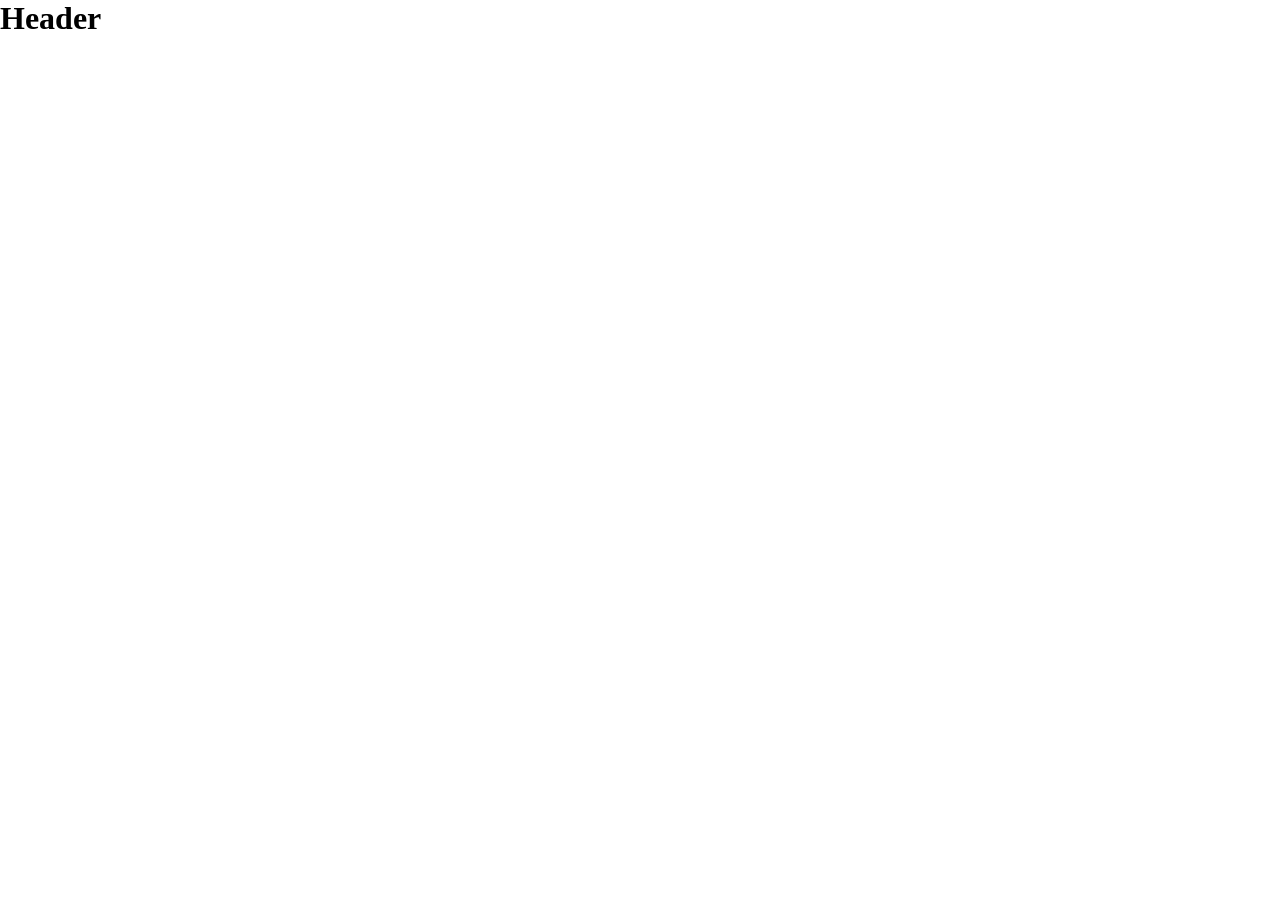
==== index.html @ 35877407 "Test" ====
<!DOCTYPE html>
<html lang="en">
<head>
    <meta charset="UTF-8">
    <meta http-equiv="X-UA-Compatible" content="IE=edge">
    <meta name="viewport" content="width=device-width, initial-scale=1.0">
    <title>JS 4</title>
    <script src="./js/app.js" defer></script>
    <link rel="stylesheet" href="./style/main.css">
</head>
<body>
    <header class="header">
        <h1>Header</h1>
    </header>
    
</body>
</html>
---- style/main.css ----
* {
    padding: 0;
    margin: 0;
    box-sizing: border-box;
}
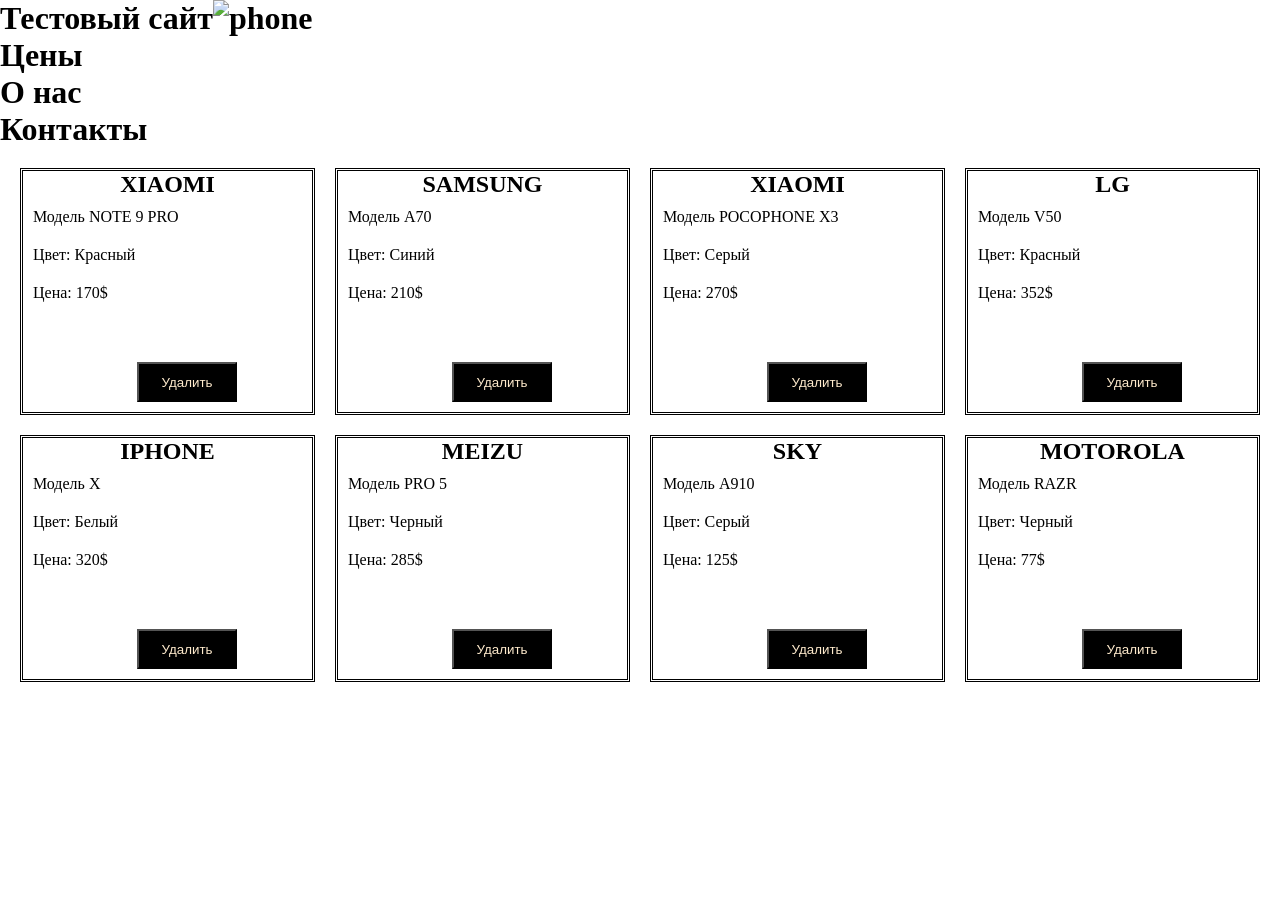
==== commit f5471108: "phone store" ====
--- a/index.html
+++ b/index.html
@@ -9,9 +9,6 @@
     <link rel="stylesheet" href="./style/main.css">
 </head>
 <body>
-    <header class="header">
-        <h1>Header</h1>
-    </header>
     
 </body>
 </html>
--- a/style/main.css
+++ b/style/main.css
@@ -2,4 +2,46 @@
     padding: 0;
     margin: 0;
     box-sizing: border-box;
-}+}
+
+.nav {
+    padding-top: 55px;
+    display: flex;
+    justify-content: space-between;
+    align-items: center;
+  }
+
+  .nav__list {
+    display: flex;
+  }
+
+  .phone__list {
+      display: grid;
+      grid-template-columns: repeat(4, 1fr);
+      grid-gap: 20px;
+      padding: 20px;
+
+  }
+
+  .phoneCard {
+      border-style: double;
+      padding-bottom: 10px;
+  }
+  .phoneCard__item {
+      padding: 10px;
+  }
+  .phoneCard__item_h2 {
+    text-align: center;
+}
+
+  button {
+      background: black;
+      color: blanchedalmond;
+      width: 100px;
+      height: 40px;
+      margin-left: 114px;
+      margin-top: 50px;
+
+
+
+  }
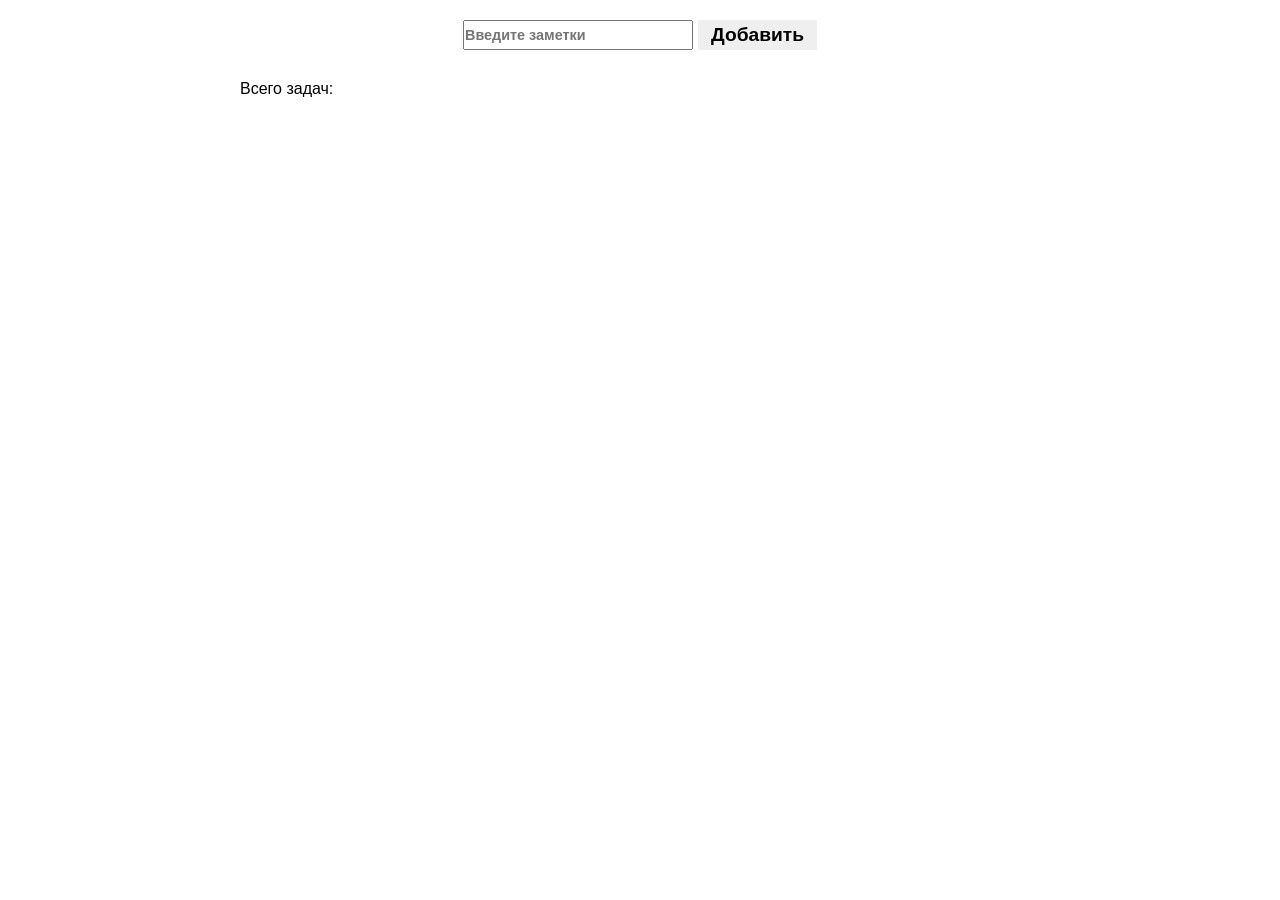
==== commit bc21cd26: "ToDo" ====
--- a/index.html
+++ b/index.html
@@ -4,11 +4,25 @@
     <meta charset="UTF-8">
     <meta http-equiv="X-UA-Compatible" content="IE=edge">
     <meta name="viewport" content="width=device-width, initial-scale=1.0">
-    <title>JS 4</title>
+    <title>JS EVENT_ToDo</title>
     <script src="./js/app.js" defer></script>
     <link rel="stylesheet" href="./style/main.css">
 </head>
 <body>
+    <div class="center">
+     <div class="container">
+        <input type="text" placeholder="Введите заметки" id="inp">
+        <button id="btn">Добавить</button>
+     </div>
+     <div class="wrapper">
+         
+     </div>
+     <div>
+         <span>Всего задач: </span>
+         <span id="countTodo"></span>
+     </div>
+    </div>
+     
     
 </body>
 </html>
--- a/style/main.css
+++ b/style/main.css
@@ -1,47 +1,88 @@
 * {
-    padding: 0;
-    margin: 0;
-    box-sizing: border-box;
+  margin: 0;
+  padding: 0;
+  box-sizing: border-box;
+  font-family: -apple-system, BlinkMacSystemFont, 'Segoe UI', Roboto, Oxygen, Ubuntu, Cantarell, 'Open Sans', 'Helvetica Neue', sans-serif;
+
+}
+.container {
+  display: flex;
+  justify-content: center;
+  align-items: center;
+  margin-top: 20px;
 }
 
-.nav {
-    padding-top: 55px;
-    display: flex;
-    justify-content: space-between;
-    align-items: center;
-  }
-
-  .nav__list {
-    display: flex;
-  }
-
-  .phone__list {
-      display: grid;
-      grid-template-columns: repeat(4, 1fr);
-      grid-gap: 20px;
-      padding: 20px;
-
-  }
-
-  .phoneCard {
-      border-style: double;
-      padding-bottom: 10px;
-  }
-  .phoneCard__item {
-      padding: 10px;
-  }
-  .phoneCard__item_h2 {
-    text-align: center;
+.center {
+  max-width: 800px;
+  width: 100%;
+  margin: 0 auto;
 }
 
-  button {
-      background: black;
-      color: blanchedalmond;
-      width: 100px;
-      height: 40px;
-      margin-left: 114px;
-      margin-top: 50px;
+#inp {
+  height: 30px;
+  width: 230px;
+  padding: 5px 0px 5 px 15px;
+  outline: none;
+  font-size: 0.9rem;
+  color: blue;
+  font-weight: 700;
 
 
+}
 
-  }+#btn {
+  height: 30px;
+  padding: 5px 13px 5px 13px;
+  font-weight: 600;
+  font-size: 1.2rem;
+  display: flex;
+  align-items: center;
+  margin-left: 5px;
+  cursor: pointer;
+  transition: 1.3s;
+  border: none;
+
+}
+#btn:hover {
+  background: #060606;
+  color: whitesmoke;
+}
+
+.btnDel {
+  background: red;
+  border: none;
+  color: #fff;
+  margin-left: 15px;
+  padding: 10px;
+  cursor: pointer;
+  margin-right: 20px;
+
+}
+
+.wrapper {
+  display: flex;
+  flex-direction: column;
+  text-align: center;
+  margin-top: 30px;
+
+}
+
+.wrapper p {
+  border: 1px solid teal;
+  text-align: center;
+  padding: 10px 0 10px 20px;
+  display: flex;
+  margin-bottom: 15px;
+  font-weight: 700;
+  font-size: 1.3rem;
+  cursor: pointer;
+  justify-content: space-between;
+}
+
+.active {
+  text-decoration: line-through;
+}
+
+#countTodo {
+  display: inline;
+}
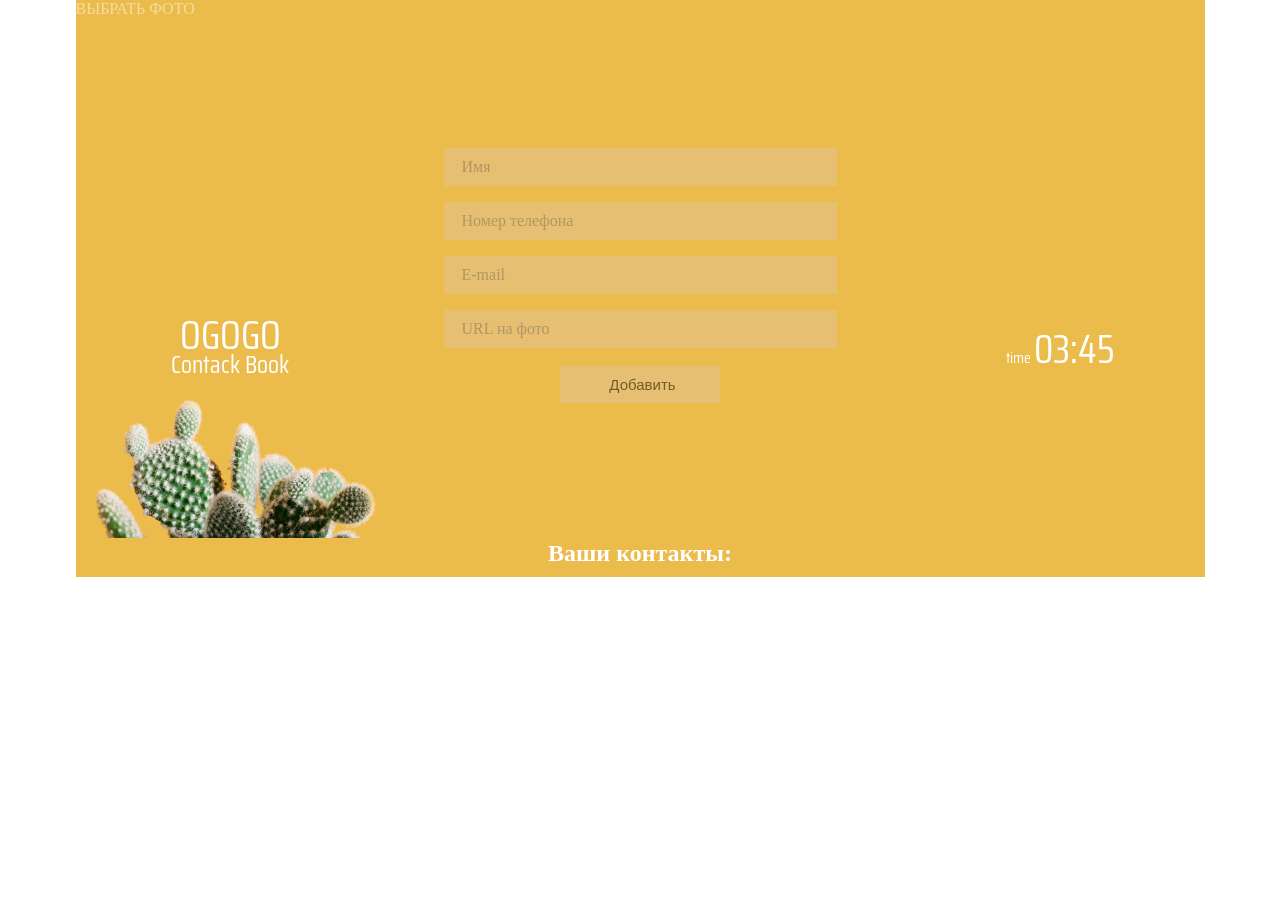
==== commit 38c6fded: "Contact Book" ====
--- a/index.html
+++ b/index.html
@@ -4,25 +4,46 @@
     <meta charset="UTF-8">
     <meta http-equiv="X-UA-Compatible" content="IE=edge">
     <meta name="viewport" content="width=device-width, initial-scale=1.0">
-    <title>JS EVENT_ToDo</title>
+    <title>Contact Book</title>
     <script src="./js/app.js" defer></script>
     <link rel="stylesheet" href="./style/main.css">
+    <link rel="preconnect" href="https://fonts.googleapis.com">
+    <link rel="preconnect" href="https://fonts.gstatic.com" crossorigin>
+    <link href="https://fonts.googleapis.com/css2?family=Saira+Condensed:wght@100&display=swap" rel="stylesheet">
 </head>
 <body>
-    <div class="center">
-     <div class="container">
-        <input type="text" placeholder="Введите заметки" id="inp">
-        <button id="btn">Добавить</button>
-     </div>
-     <div class="wrapper">
-         
-     </div>
-     <div>
-         <span>Всего задач: </span>
-         <span id="countTodo"></span>
-     </div>
-    </div>
-     
-    
+    <div class="header">
+    <div class="container">
+        <div><a class="temp__avatar" href="https://icon-icons.com/search/icons/?filtro=avatar" target="_blank">ВЫБРАТЬ ФОТО</a></div>
+        <img class="caktus" src="/img/logo.png" alt="">
+        <div class="title">
+            <p class="title_item1">OGOGO</p>
+            <p class="title_item2">Contack Book</p>
+        </div>
+        <div class="data_show">
+        <span>time</span>
+        <span id="date"></span>
+        </div>
+        <div class="addContack">
+            <form>
+                <input type = "text" id = "name" placeholder="Имя">
+                <input type = "text" id = "contact-num" placeholder="Номер телефона">
+                <input type = "text" id = "mail" placeholder="E-mail">
+                <input type = "text" id = "photo" placeholder="URL на фото">
+            </form>
+            <div class = "input-btns">
+                <button type = "submit" id = "add-btn">
+                     Добавить
+                </button>
+            </div>
+            
+        </div>
+        <div>
+            <h2 class="contack__text">Ваши контакты: </h2>
+            <p class="listContact"></p>
+        </div>
+        
+        <span class = "message"></span>
+</div>
 </body>
-</html>+</html>
--- a/style/main.css
+++ b/style/main.css
@@ -1,88 +1,218 @@
 * {
-  margin: 0;
-  padding: 0;
-  box-sizing: border-box;
-  font-family: -apple-system, BlinkMacSystemFont, 'Segoe UI', Roboto, Oxygen, Ubuntu, Cantarell, 'Open Sans', 'Helvetica Neue', sans-serif;
-
-}
+    margin: 0;
+    padding: 0;
+    /* box-sizing: border-box; */
+}
+
+.header {
+	display: flex;
+	justify-content: center;
+}
+
 .container {
-  display: flex;
-  justify-content: center;
-  align-items: center;
-  margin-top: 20px;
-}
-
-.center {
-  max-width: 800px;
-  width: 100%;
-  margin: 0 auto;
-}
-
-#inp {
-  height: 30px;
-  width: 230px;
-  padding: 5px 0px 5 px 15px;
-  outline: none;
-  font-size: 0.9rem;
-  color: blue;
-  font-weight: 700;
-
-
-}
-
-#btn {
-  height: 30px;
-  padding: 5px 13px 5px 13px;
-  font-weight: 600;
-  font-size: 1.2rem;
-  display: flex;
-  align-items: center;
-  margin-left: 5px;
-  cursor: pointer;
-  transition: 1.3s;
-  border: none;
-
-}
-#btn:hover {
-  background: #060606;
-  color: whitesmoke;
-}
-
-.btnDel {
-  background: red;
-  border: none;
-  color: #fff;
-  margin-left: 15px;
-  padding: 10px;
-  cursor: pointer;
-  margin-right: 20px;
-
-}
-
-.wrapper {
-  display: flex;
-  flex-direction: column;
-  text-align: center;
-  margin-top: 30px;
-
-}
-
-.wrapper p {
-  border: 1px solid teal;
-  text-align: center;
-  padding: 10px 0 10px 20px;
-  display: flex;
-  margin-bottom: 15px;
-  font-weight: 700;
-  font-size: 1.3rem;
-  cursor: pointer;
-  justify-content: space-between;
-}
-
-.active {
-  text-decoration: line-through;
-}
-
-#countTodo {
-  display: inline;
+    width: 1129px;
+	background: #ebbb4c;
+
+}
+.listContact {
+	margin: 0 40px auto;
+	display: flex;
+	flex-wrap: wrap;
+	justify-content: center;
+}
+
+.contack__text {
+	text-align: center;
+	margin-bottom: 10px;
+	color: white;
+}
+
+.addContack {
+	display: flex;
+	flex-direction: column;
+	width: 393px;
+	height: 278px;
+	margin: 122px 368px ;
+}
+
+.title {
+	
+	width: 149px;
+	height: 63px;
+	position: absolute;
+	margin-top: 300px;
+	margin-left: 80px;
+	color: white;
+	font-family: 'Saira Condensed', sans-serif;
+}
+
+p {
+	line-height: 0.9;
+  }
+
+
+.title_item1 {
+	font-weight: 400;
+	font-size: 40px;
+	font-weight: 400;
+	text-align: center;
+
+}
+.title_item2 {
+	font-size: 25px;
+	font-weight: 400;
+	text-align: center;
+
+}
+
+.data_show {
+	position: absolute;
+	font-family: 'Saira Condensed', sans-serif;
+	margin-top: 300px;
+	margin-left: 930px;
+	color: white;
+}
+
+#date {
+	font-size: 40px;
+}
+
+.caktus{
+	position: absolute;
+	margin-top: 370px;
+	height: 150px;
+}
+form{
+	display: flex;
+	flex-direction: column;
+	width: 100%;
+	margin: 0 auto;
+	
+}
+form label{
+	font-weight: 500;
+	opacity: 0.7;
+	
+}
+form label, form input{
+	opacity: 0.5;
+	display: block;
+	outline: none;
+	/* border-radius: 25px; */
+	border: none;
+	background: rgb(226, 195, 154);
+}
+form label, form input:hover {
+	opacity: 1;
+	background: white;
+}
+
+form input[type = "text"], form input[type = "number"]{
+	color: #000;
+	font-family: inherit;
+	font-size: 16px;
+	padding: 10px 18px;
+	margin: 8px 0;
+	transition: all 0.5s ease;
+}
+form input:focus{
+	background: #252525;
+	color: #fff;
+}
+
+.input-btns{
+	text-align: center;
+}
+
+/*** utility button styling ***/
+#add-btn{
+	display: block;
+	width: 160px;
+	margin: 10px auto;
+	font-size: 15px;
+	font-weight: 500;
+	/* font-family: inherit; */
+	padding: 10px;
+	border: none;
+	color: #000;
+	background: rgb(226, 195, 154);
+	cursor: pointer;
+	opacity: 0.5;
+	transition: all 0.5s ease;
+	outline: none;
+}
+
+#delete-btn {
+	display: block;
+	width: 160px;
+	margin: 5px auto;
+	font-size: 15px;
+	font-weight: 500;
+	padding: 5px;
+	border: none;
+	color: #000;
+	background: rgb(226, 195, 154);
+	cursor: pointer;
+	opacity: 0.5;
+	transition: 0.5s;
+	outline: none;
+}
+
+#add-btn:hover{
+	opacity: 1;
+	border: 3px solid #fff;
+}
+
+#delete-btn:hover{
+	opacity: 1;
+	background: white;
+}
+
+#add-btn{
+	padding-right: 5px;
+}
+
+.contack__list--item{
+	width: 200px;
+	display: block;
+	padding: 4px 0;
+	/* text-align: center; */
+	opacity: 0.9;
+}
+
+.photo__img {
+	width: 60px;
+	height: 60px;
+	margin: 5px 0 5px;
+	overflow: hidden
+	
+}
+
+img {
+	max-width: 100%;
+	max-height: 100%;
+	height: auto;
+	margin: auto;
+	
+	}
+
+#labelling {
+     font-weight: 700;
+ }
+ .contact-item{
+     color: #000;
+     border-radius: 10px;
+     padding: 10px 25px;
+     margin: 15px 10px;
+     /* background: #fff; */
+     box-shadow: 0 0 6px #777;
+ }
+
+.temp__avatar {
+	color: ivory;
+	opacity: 0.5;
+	text-decoration: none;
+}
+.link {
+	text-decoration: none;
 }
